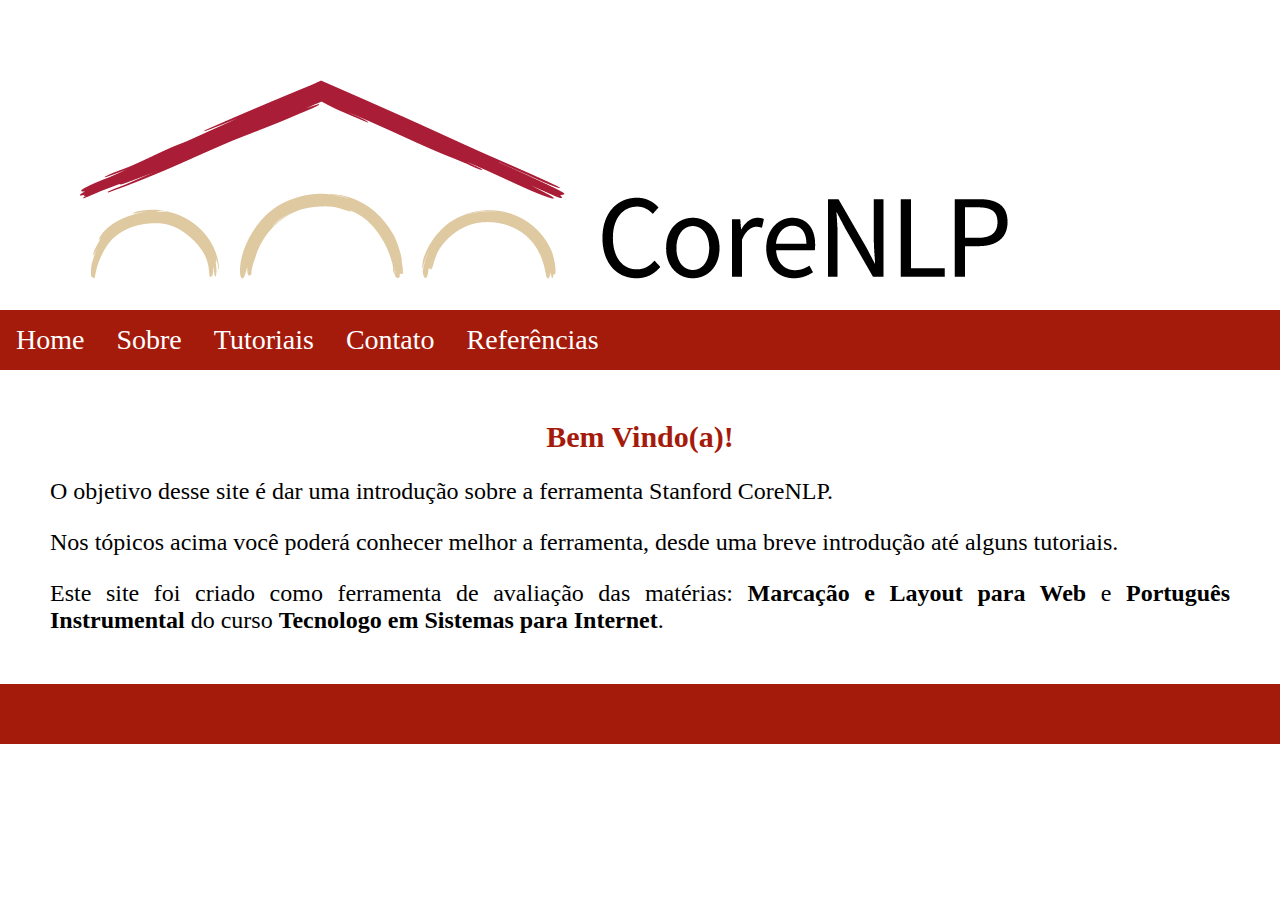
==== index.html @ d7368343 "Commit inicial" ====
<!DOCTYPE html>
<html lang="pt-br">
  <head>
    <meta charset="UTF-8" />
    <meta http-equiv="X-UA-Compatible" content="IE=edge" />
    <meta name="viewport" content="width=device-width, initial-scale=1.0" />
    <title>Stanford CoreNLP</title>
    <link rel="icon" href="./imagens/favicon.ico" type="image/icon type" />
    <link rel="stylesheet" href="./estilos/main.css" />
    <link rel="stylesheet" href="./estilos/home.css" />
  </head>
  <body>
    
    <img class="title" src="./imagens/corenlp-title.png" alt="Logo do site" />
    
    
    <ul class="navbar">
      <li><a href="./index.html">Home</a></li>
      <li><a href="./sobre.html">Sobre</a></li>
      <li><a href="./tutorial_texto.html">Tutoriais</a></li>
      <li><a href="./contato.html">Contato</a></li>
      <li><a href="./referencia.html">Referências</a></li>
    </ul>

    <div id="content">
      <h1>Bem Vindo(a)!</h1>
      <p>
        O objetivo desse site é dar uma introdução sobre a ferramenta Stanford
        CoreNLP.
      </p>
      <p>
        Nos tópicos acima você poderá conhecer melhor a ferramenta, desde uma
        breve introdução até alguns tutoriais.
      </p>
      <p>
        Este site foi criado como ferramenta de avaliação das matérias:
        <b>Marcação e Layout para Web</b> e <b>Português Instrumental</b> do
        curso <b>Tecnologo em Sistemas para Internet</b>.
      </p>
    </div>

    <div id="footer"></div>
    <script src="./index.js"></script>
  </body>
</html>
---- estilos/main.css ----
body {
    margin: 0;
    font-family: 'Times New Roman', Times, serif;
    font-size: 18pt;
    
}
h1, h3 {
    margin-top: 40px;
    font-size: 30px;
    text-align: center;
    color:#A51B0B; 
}
.title {
    max-width: 100%;
    height: auto;  
}

.navbar {
    width: 100%;
    list-style-type: none;
    margin: 0;
    padding: 0;
    overflow: hidden;
    background-color: #A51B0B;
    position: sticky;
    top: 0;   
}

.navbar li {
    float: left;
}

.navbar li a {
    font-size: 28px;
    display: block;
    color: #fff;
    text-align: center;
    padding: 14px 16px;
    text-decoration: none;
    
}

.navbar li a:hover {
    background-color: #F9EAC3;
    font-weight: bold;
    color: #000;

}


#footer {
    width: 100%;
    height: 50px;
    background-color:#A51B0B;
    text-align: center;
    padding: 5px;
}


@media screen and (max-width: 600px) {
    ul.navbar , 
    ul.navbar li {float: none;}
}
---- estilos/home.css ----
#content {
    margin: 50px;
    text-align: justify;
}
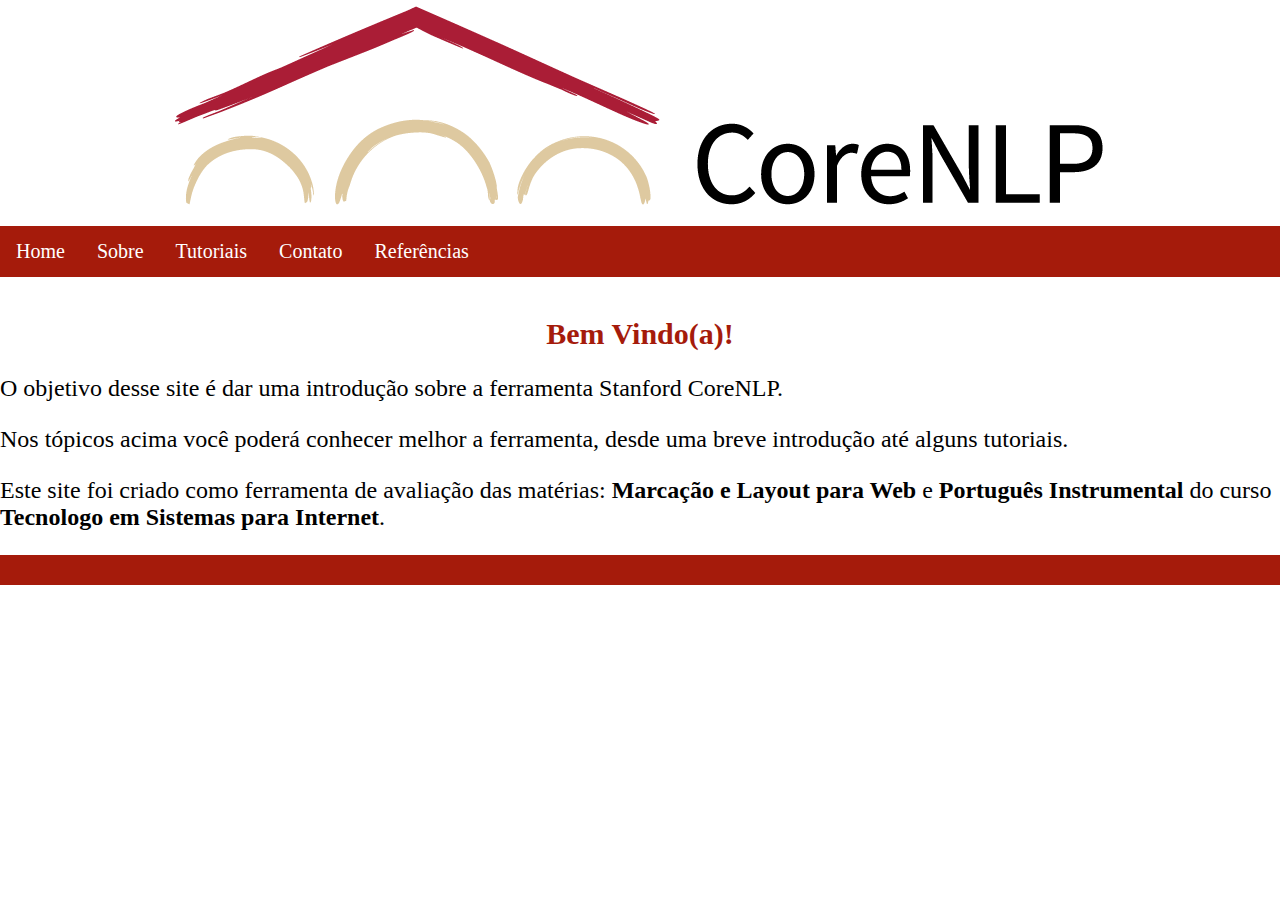
==== commit bb14af12: "refactor: remove sticky effect" ====
--- a/index.html
+++ b/index.html
@@ -7,13 +7,10 @@
     <title>Stanford CoreNLP</title>
     <link rel="icon" href="./imagens/favicon.ico" type="image/icon type" />
     <link rel="stylesheet" href="./estilos/main.css" />
-    <link rel="stylesheet" href="./estilos/home.css" />
   </head>
   <body>
-    
     <img class="title" src="./imagens/corenlp-title.png" alt="Logo do site" />
-    
-    
+
     <ul class="navbar">
       <li><a href="./index.html">Home</a></li>
       <li><a href="./sobre.html">Sobre</a></li>
@@ -42,4 +39,4 @@
     <div id="footer"></div>
     <script src="./index.js"></script>
   </body>
-</html>+</html>
--- a/estilos/main.css
+++ b/estilos/main.css
@@ -1,65 +1,61 @@
 body {
-    margin: 0;
-    font-family: 'Times New Roman', Times, serif;
-    font-size: 18pt;
-    
+  margin: 0;
+  font-family: "Times New Roman", Times, serif;
+  font-size: 18pt;
 }
-h1, h3 {
-    margin-top: 40px;
-    font-size: 30px;
-    text-align: center;
-    color:#A51B0B; 
+h1,
+h3 {
+  margin-top: 40px;
+  font-size: 30px;
+  text-align: center;
+  color: #a51b0b;
 }
+
 .title {
-    max-width: 100%;
-    height: auto;  
+  max-width: 100%;
+  height: auto;
+  display: block;
+  margin: 0 auto;
 }
 
 .navbar {
-    width: 100%;
-    list-style-type: none;
-    margin: 0;
-    padding: 0;
-    overflow: hidden;
-    background-color: #A51B0B;
-    position: sticky;
-    top: 0;   
+  width: 100%;
+  list-style-type: none;
+  margin: 0;
+  padding: 0;
+  overflow: hidden;
+  background-color: #a51b0b;
+  /* position: sticky; */
+  top: 0;
 }
 
 .navbar li {
-    float: left;
+  float: left;
 }
 
 .navbar li a {
-    font-size: 28px;
-    display: block;
-    color: #fff;
-    text-align: center;
-    padding: 14px 16px;
-    text-decoration: none;
-    
+  font-size: 20px;
+  display: block;
+  color: #fff;
+  text-align: center;
+  padding: 14px 16px;
+  text-decoration: none;
 }
 
 .navbar li a:hover {
-    background-color: #F9EAC3;
-    font-weight: bold;
-    color: #000;
-
+  background-color: #f9eac3;
+  font-weight: bold;
+  color: #a51b0b;
 }
 
-
 #footer {
-    width: 100%;
-    height: 50px;
-    background-color:#A51B0B;
-    text-align: center;
-    padding: 5px;
+  height: 30px;
+  background-color: #a51b0b;
 }
 
-
 @media screen and (max-width: 600px) {
-    ul.navbar , 
-    ul.navbar li {float: none;}
+  ul.navbar,
+  ul.navbar li {
+    float: none;
+  }
 }
-
-
